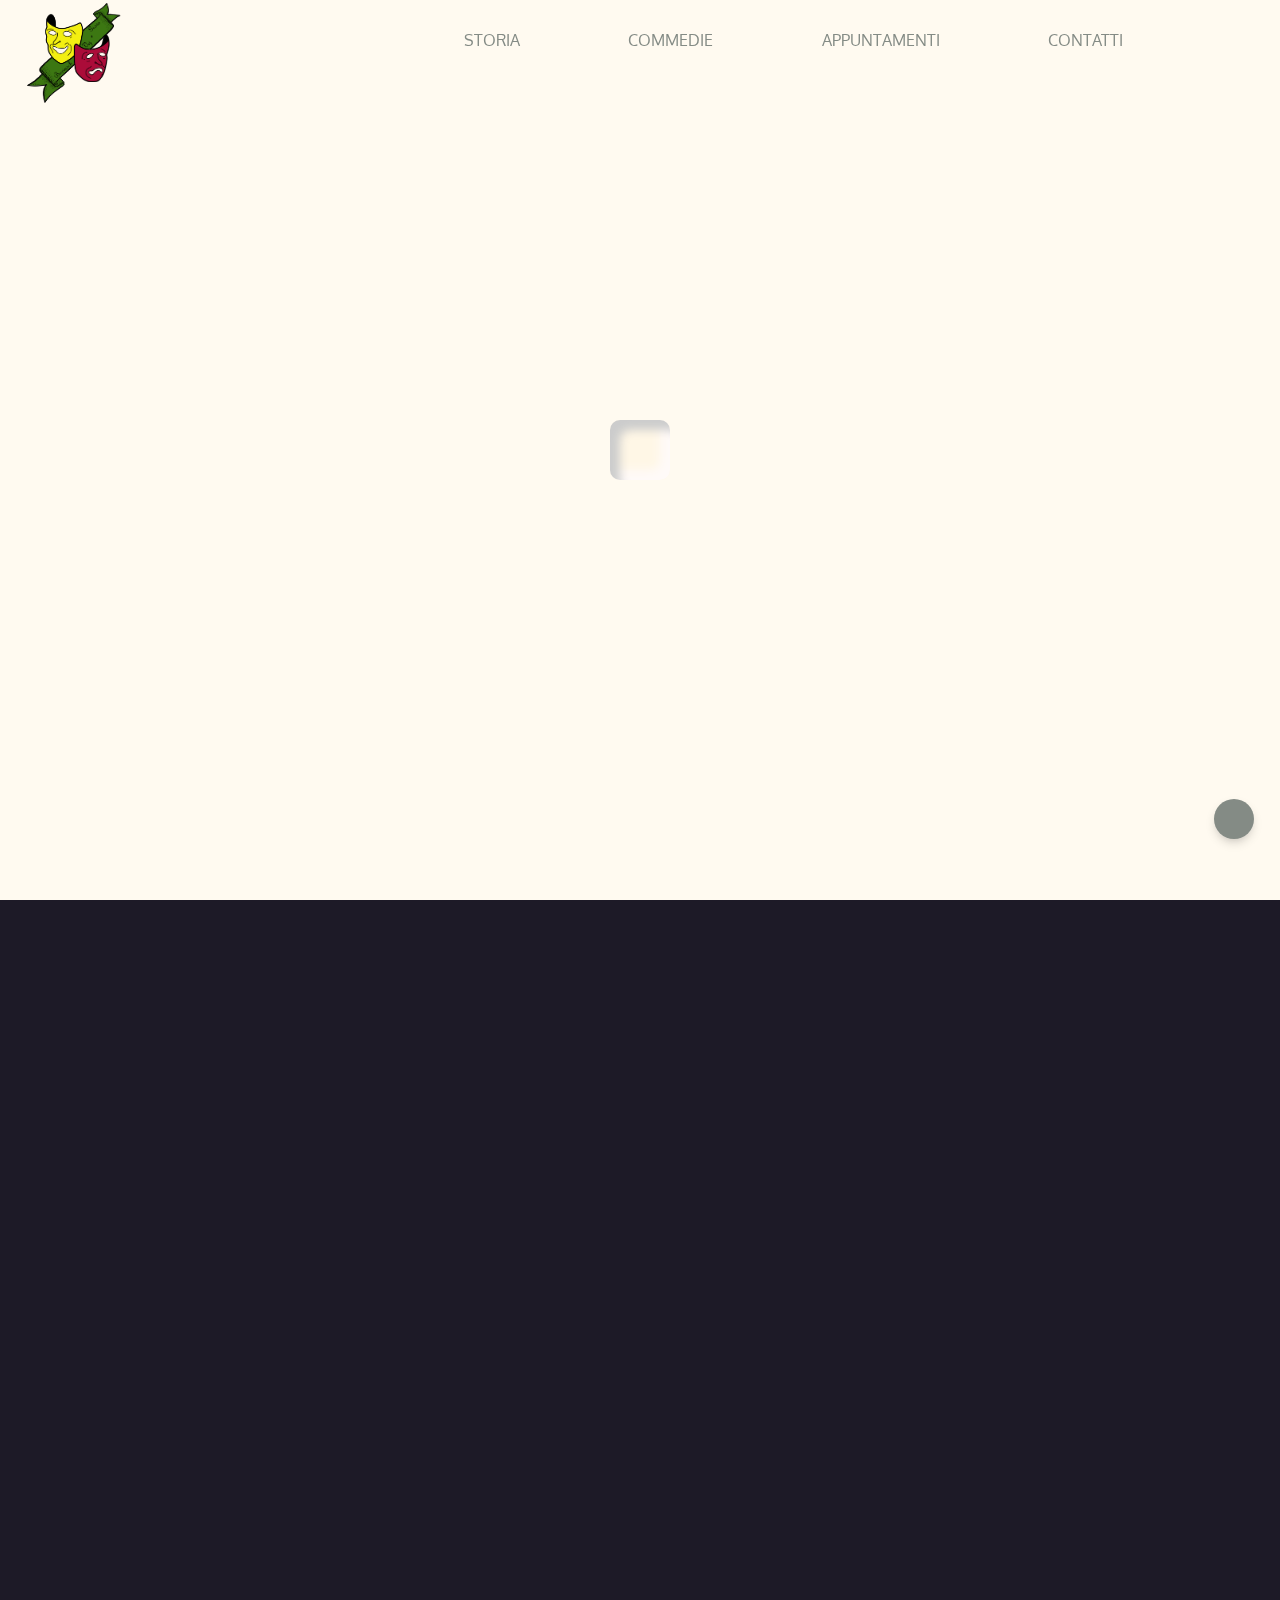
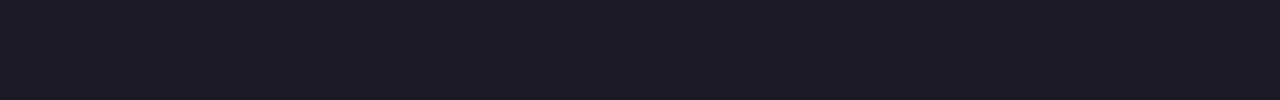
==== sito/contatti.html @ 2f7c29df "up" ====
<!DOCTYPE html>
<html lang="it">
    <head>
        <meta charset="UTF-8">
        <meta http-equiv="X-UA-Compatible" content="IE=edge">
        <meta name="viewport" content="width=device-width, initial-scale=1.0">
        <meta name="description" content="Sito per la compagnia teatrale Vej e Giovo 'd Buriasch">
        <meta name="keywords" content="Teatro, Buriasco, Spettacolo">
        <meta name="author" content="Cixi Ethan">
        <link rel="stylesheet" href="./style.css">
        <script src="https://kit.fontawesome.com/68a89ebcb8.js" crossorigin="anonymous"></script>
        <link rel="icon" href="./img/logo_nosfondo.png">
        <title>Vej e Giovo 'd Buriasch</title>
    </head>
    
    <body>
        <header>
            <div class="logo-container">
                <a href="index.html"><img src="./img/logo_svg.svg" alt="logo" id="logo-nav"></a>
            </div>
            <nav>
                <ul class="nav-links">
                    <li><a href="#storia" class="nav-link">Storia</a></li>
                    <li><a href="#commedie" class="nav-link">Commedie</a></li>
                    <li><a href="#appuntamenti" class="nav-link">Appuntamenti</a></li>
                    <li><a href="#contatti" class="nav-link">Contatti</a></li>
                </ul>
            </nav>
            
        </header>

        <div class="container">

            <section class="section storia" id="storia">
                <div class="glassmorphism glassmorphism_animation">
                    <div class="container_image">
                        <img src="img/Immagine9.jpg" alt="mare granda" class="image_inside">
                    </div>
                    <div class="title_paragraph">
                        <h2>
                            <a href="#" class="link">la nostra Storia</a>
                        </h2>
                        <p class="paragraph">
                            Lorem ipsum, dolor sit amet consectetur adipisicing elit. Voluptatem maiores
                            consequuntur dignissimos odit delectus molestiae, debitis omnis nesciunt magni
                            amet corrupti modi placeat ullam, eos quae laudantium neque earum porro?
                        </p>
                        
                    </div>
                </div>
            </section>

            <section class="section commedie" id="commedie">
                <div class="glassmorphism glassmorphism_animation">
                    <div class="container_image">
                        <img src="img/banana.jpg" id="banana" alt="banana" class="image_inside" style="width: 567px; height: 396px">
                    </div>
                    <div class="title_paragraph">
                        <h2>
                            <a href="#" class="link">Le Commedie</a>
                        </h2>
                        <p class="paragraph">
                            Lorem ipsum, dolor sit amet consectetur adipisicing elit. Voluptatem maiores
                            consequuntur dignissimos odit delectus molestiae, debitis omnis nesciunt magni
                            amet corrupti modi placeat ullam, eos quae laudantium neque earum porro?
                        </p>
                        
                    </div>
                </div>
            </section>

            <section class="section appuntamenti" id="appuntamenti">
                <div class="glassmorphism glassmorphism_animation">
                    <div class="container_image">
                        <img src="img/buriasco.jpg"  alt="Buriasco" class="image_inside">
                    </div>
                    <div class="title_paragraph">
                        <h2>
                            <a href="#" class="link">i prossimi Appuntamenti</a>
                        </h2>
                        <p class="paragraph">
                            Lorem ipsum, dolor sit amet consectetur adipisicing elit. Voluptatem maiores
                            consequuntur dignissimos odit delectus molestiae, debitis omnis nesciunt magni
                            amet corrupti modi placeat ullam, eos quae laudantium neque earum porro?
                        </p>
                        
                    </div>
                </div>
            </section>

            <section class="section contatti" id="contatti">
                <div class="glassmorphism glassmorphism_animation">
                    <div class="container_image">
                        <img src="img/banana.jpg" alt="snitch" class="image_inside" style="width: 567px; height: 396px">
                    </div>
                    <div class="title_paragraph">
                        <h2>
                            <a href="contatti.html" class="link">i nostri Contatti</a>
                        </h2>
                        <p class="paragraph">
                            Lorem ipsum, dolor sit amet consectetur adipisicing elit. Voluptatem maiores
                            consequuntur dignissimos odit delectus molestiae, debitis omnis nesciunt magni
                            amet corrupti modi placeat ullam, eos quae laudantium neque earum porro?
                        </p>
                        
                    </div>
                </div>
            </section>
        </div>

        <div class="sbuttons">
 
            <a href="#" target="_blank" class="sbutton whatsapp" tooltip="WhatsApp"><i class="fab fa-whatsapp"></i></a>  
             
            <a href="#" target="_blank" class="sbutton fb" tooltip="Facebook"><i class="fab fa-facebook-f"></i></a>
           
            <a href="#" target="_blank" class="sbutton instagram" tooltip="Instagram"><i class="fab fa-instagram"></i></a>
           
            <a target="_blank" class="sbutton mainsbutton" tooltip="Share"><i class="fas fa-share-alt"></i></a>
             
        </div>

        <footer>

        </footer>

    </body>
</html>
---- sito/style.css ----
@import url('https://fonts.googleapis.com/css2?family=Great+Vibes&display=swap');
@import url('https://fonts.googleapis.com/css2?family=Oxygen:wght@300;400&display=swap');

*{
    margin: 0px;
    padding: 0px;
    box-sizing: border-box;
}

body{
    font-family: 'Oxygen', sans-serif;
    background-color: #fffaf0;
    height: 100vh;
    overflow: hidden;
}

h2{
  font-family: 'Great Vibes', serif;
  font-size:2.5em;
  position: relative;
}

/*header*/
header{
    display: flex;
    width:90%;
    left: 2%;
    height: 80px;
    margin: auto;
    align-items: center;
    position: fixed;
    z-index: 1;
}
#logo-nav{
    height: 100px;
    width: 100px;
}
.logo-container{
    flex: 1;
    margin-top: 30px;
}
nav{
    flex: 2;
}
.nav-links,.logo-container{
    display: flex;
}
.nav-links{
    justify-content: space-around;
    list-style: none;
}
.nav-link{
    color: #848b85;
    text-decoration: none;
    font-size: 1em;
    transition: all .5s;
    text-transform: uppercase;
}
.nav-link:hover{
    padding: 12px;
    border-radius: 10px;
    border: 2px solid #848b85;
    color: #1d1a27;
    -webkit-box-shadow: 4px 4px 10px 0px #848b85;
    -moz-box-shadow: 4px 4px 10px 0px #848b85;
    -o-box-shadow: 4px 4px 10px 0px #848b85;
    box-shadow: 4px 4px 10px 0px #848b85;
}

/*LOGO*/
h1{
  display: flex;
  justify-content: center;
  align-items: center;
}
.container-title{
  display: flex;
  justify-content: center;
  align-items: center;
  position: relative;
}
#title{
  animation: fill 0.5s ease forwards 3.5s;
  z-index: 1;
}

#title path:nth-child(1){
  stroke-dasharray:1071 1073;
  stroke-dashoffset:1072;
  animation:disegno 3440ms linear 0ms forwards;
}
#title path:nth-child(2){
  stroke-dasharray:303 305;
  stroke-dashoffset:304;
  animation:disegno 3440ms linear 7ms forwards;
}
#title path:nth-child(3){
  stroke-dasharray:526 528;
  stroke-dashoffset:527;
  animation:disegno 3440ms linear 15ms forwards;
}
#title path:nth-child(4){
  stroke-dasharray:303 305;
  stroke-dashoffset:304;
  animation:disegno 3440ms linear 22ms forwards;
}
#title path:nth-child(5){
  stroke-dasharray:1354 1356;
  stroke-dashoffset:1355;
  animation:disegno 3440ms linear 30ms forwards;
}
#title path:nth-child(6){
  stroke-dasharray:230 232;
  stroke-dashoffset:231;
  animation:disegno 3440ms linear 37ms forwards;
}
#title path:nth-child(7){
  stroke-dasharray:357 359;
  stroke-dashoffset:358;
  animation:disegno 3440ms linear 45ms forwards;
}
#title path:nth-child(8){
  stroke-dasharray:253 255;
  stroke-dashoffset:254;
  animation:disegno 3440ms linear 52ms forwards;
}
#title path:nth-child(9){
  stroke-dasharray:357 359;
  stroke-dashoffset:358;
  animation:disegno 3440ms linear 60ms forwards;
}

@keyframes disegno{
  to{
    stroke-dashoffset:0;
  }
}
@keyframes fill{
  from{
    fill: transparent;
    stroke-opacity:1
  }
  to{
    fill: #1d1a27;
    stroke-opacity:0;
  }
}

#yellow{
  position: absolute;
  transform: translate(-60%, -10%);
  fill: #f3ef11;
  stroke-opacity:0;
  filter: blur(5px);
  z-index: 1;
}
#red{
  position: absolute;
  transform: translate(-140%, -90%);
  fill: #ab0c39;
  stroke-opacity:0;
  filter: blur(5px);
  z-index: -1;
}

.container-title .container-blur #red, .container-title .container-blur #yellow{
  opacity: 0;
  transition: opacity .3s linear;
}
.container-title:hover .container-blur #red, .container-title:hover .container-blur #yellow{
  opacity: 1;
}

/*main*/
.container{
    width: 100%;
    height: 100%;
    overflow-y: scroll;
    scroll-behavior: smooth;
    scroll-snap-type: y mandatory;
}

section{
    display: flex;
    align-items: center;
    justify-content: center;
    width: 100%;
    height: 100vh;
    scroll-snap-align: center;
}


/* BUTTONS */
.sbuttons {
    bottom: 5%;
    position: fixed;
    margin: 1em;
    right: 10px;
  }
  .sbutton {
    display: block;
    width: 40px;
    height: 40px;
    border-radius: 50%;
    text-align: center;
    color: white;
    margin: 20px auto 0;
    box-shadow: 0px 5px 11px -2px rgba(0, 0, 0, 0.18), 0px 4px 12px -7px rgba(0, 0, 0, 0.15);
    cursor: pointer;
    -webkit-transition: all .1s ease-out;
    transition: all .1s ease-out;
    position: relative;
  }
  .sbutton > i {
    font-size: 25px;
    line-height: 40px;
    transition: all .2s ease-in-out;
    transition-delay: 2s;
  }
  .sbutton:active,
  .sbutton:focus,
  .sbutton:hover {
    box-shadow: 0 0 4px rgba(0, 0, 0, .14), 0 4px 8px rgba(0, 0, 0, .28);
  }
  .sbutton:not(:last-child) {
    width: 40px;
    height: 40px;
    margin: 20px auto 0;
    opacity: 0;
  }
  .sbutton:not(:last-child) > i {
    font-size: 25px;
    line-height: 40px;
    transition: all .3s ease-in-out;
  }
  .sbuttons:hover .sbutton:not(:last-child) {
    opacity: 1;
    width: 40px;
    height: 40px;
    margin: 15px auto 0;
  }
  .sbutton:nth-last-child(1) {
    -webkit-transition-delay: 30ms;
    transition-delay: 30ms;
  }
  .sbutton:not(:last-child):nth-last-child(2) {
    -webkit-transition-delay: 35ms;
    transition-delay: 35ms;
  }
  .sbutton:not(:last-child):nth-last-child(3) {
    -webkit-transition-delay: 70ms;
    transition-delay: 70ms;
  }
  .sbutton:not(:last-child):nth-last-child(4) {
    -webkit-transition-delay: 105ms;
    transition-delay: 105ms;
  }
   
  [tooltip]:before {
    border-radius: 3px;
    background-color: #585858;
    color: #fff;
    content: attr(tooltip);
    font-size: 12px;
    visibility: hidden;
    opacity: 0;
    padding: 5px 7px;
    margin-right: 10px;
    position: absolute;
    right: 100%;
    bottom: 20%;
    white-space: nowrap;
  }
   
  [tooltip]:hover:before,
  [tooltip]:hover:after {
    visibility: visible;
    opacity: 1;
  }
  .sbutton.mainsbutton {
    background: #848b85;
  }
  .sbutton.instagram {
    background: #d6249f;
    background: radial-gradient(circle at 30% 107%, #fdf497 0%, #fdf497 5%, #fd5949 45%,#d6249f 60%,#285AEB 90%);
  }
  .sbutton.fb {
    background: #3F51B5;
  }
  .sbutton.whatsapp {
    background: #00e676;
  }

/*SECTIONS*/

.glassmorphism {
  position: relative;
  border-radius: 10px;
  width: 60px;
  height: 60px;
  background: #fff7e6;
  box-shadow:  0 0 0 #cccccc,
               0 0 0 #ffffff,
                10px 10px 10px #cccccc inset,
                -10px -10px 10px #fffaf8 inset;
}
.glassmorphism_animation{
  animation: anime 3s cubic-bezier(0.16, 1, 0.3, 1) 1s forwards;
}
@keyframes anime {
  0% {
    width: 60px;
    height: 60px;
    background: #fff7e6;
    box-shadow:  0 0 0 #cccccc,
                 0 0 0 #ffffff,
                  10px 10px 10px #cccccc inset,
                  -10px -10px 10px #fffaf8 inset;
  }
  25% {
    width: 60px;
    height: 60px;
    background: #fff7e6;
    box-shadow:  10px 10px 10px #cccccc,
                 10px 10px 10px #ffffff,
                 0 0 0 #cccccc inset,
                 0 0 0 #fffaf8 inset;
  }
  50% {
    width: 60px;
    height: 70%;
    background: #fff7e6;
    box-shadow:  10px 10px 10px #cccccc,
                 10px 10px 10px #ffffff,
                 0 0 0 #cccccc inset,
                 0 0 0 #fffaf8 inset;
  }
  100% {
    width: 80%;
    height: 70%;
    background: #fff7e6;
    box-shadow:  40px 40px 40px #cccccc,
                 0 0 0 #ffffff,
                 0 0 0 #cccccc inset,
                 2px 2px 2px #fffaf8 inset;
  }
}

.container_image{
  height:250px;
  width:250px;
  overflow:hidden;
  border-radius:50%;
  position: absolute;
  top: 20%;
  left: 60%;
  opacity: 0;
  animation: image 1s linear 4s 1 forwards;
  transition:.3s;
}
@keyframes image {
  from {opacity: 0;}
  to {opacity: 1;}
}
.container_image:hover{
  height:350px;
  width:450px;
  border-radius:10px;
  transform: translate(-20%, -15%);
  box-shadow: 5px 5px 16px 1px #b2beb5;
}
.image_inside{
  position: absolute;
  display: flex;
  align-items: center;
  justify-content: center;
  transform: translateX(-20%);
}
.title_paragraph{
  position:absolute;
  width:45%;
  height:80%;
  top: 20%;
  left: 5%;
  opacity: 0;
  animation: image 2s linear 4s 1 forwards;
}
.link{
  color: black;
  text-decoration: none;
  background-image: linear-gradient(90deg, #f3ef11, #ab0c39);
  background-size:0% 3px;
  background-repeat: no-repeat;
  background-position:left bottom;
  transition: background-size 300ms ease;
}
.link:hover{
  background-size: 100% 3px;
}

.paragraph{
  padding: 25px 0px;
}

/*FOOTER*/

footer{
  background-color: #1d1a27;
  height: 800px;
  width: 100%;
}

/*colors
#373ae2 blu
#d7b5ff rosa
##44bea4 acqua
#1d1a27  grigio scuro
#b2beb5 grigio chiaro 1

#a294cf violetto bello a caso pastello
*/


/*se volessi aggiungere un bg

section.intitial-page-title{
    background: url('https://source.unsplash.com/W_29nYyiIpA/1920x1080') no-repeat center center/cover; 
}*/
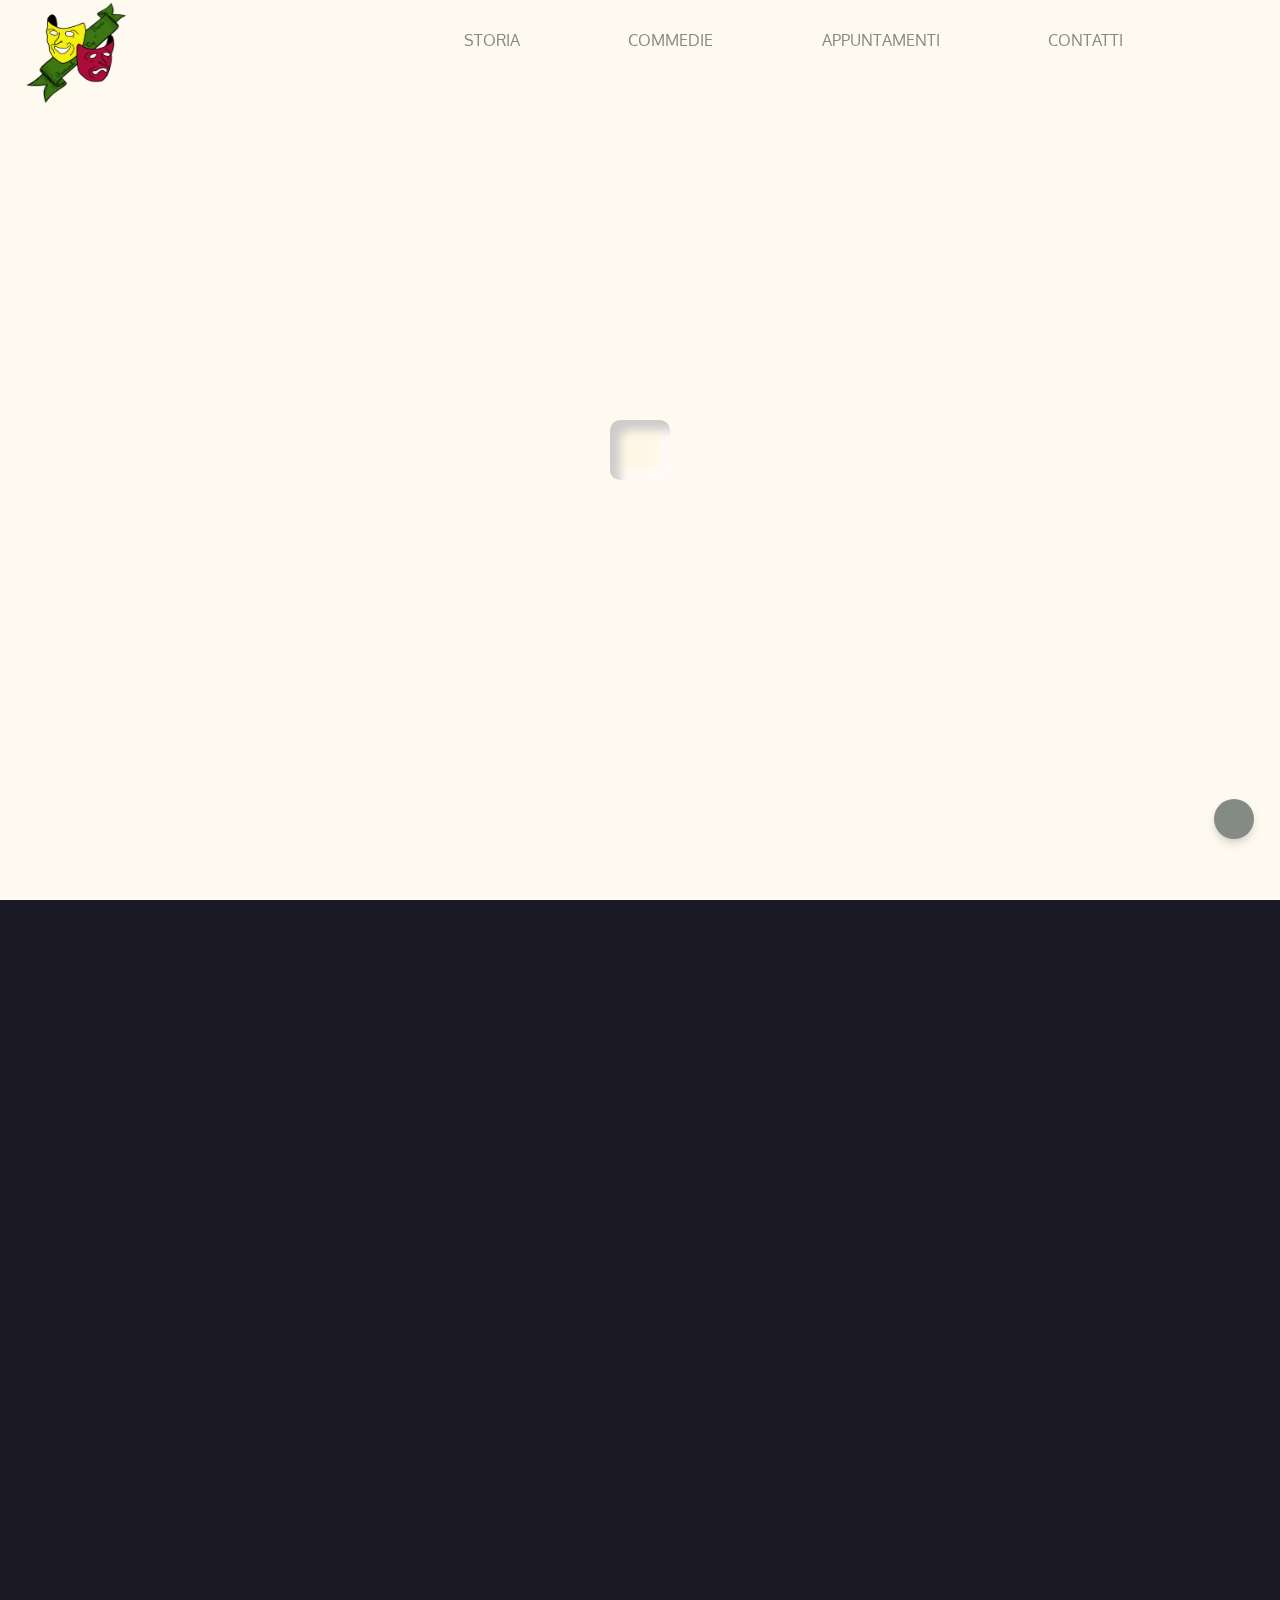
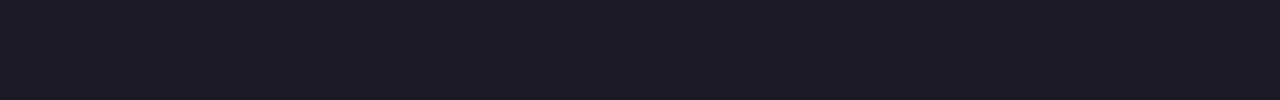
==== commit 9554e7e1: "commit" ====
--- a/sito/contatti.html
+++ b/sito/contatti.html
@@ -16,7 +16,7 @@
     <body>
         <header>
             <div class="logo-container">
-                <a href="index.html"><img src="./img/logo_svg.svg" alt="logo" id="logo-nav"></a>
+                <a href="index.html"><img src="./img/logo_nosfondo.png" alt="logo" id="logo-nav"></a>
             </div>
             <nav>
                 <ul class="nav-links">
--- a/sito/style.css
+++ b/sito/style.css
@@ -42,12 +42,11 @@
 nav{
     flex: 2;
 }
-.nav-links,.logo-container{
-    display: flex;
-}
 .nav-links{
     justify-content: space-around;
     list-style: none;
+    display: flex;
+    flex-wrap: wrap;
 }
 .nav-link{
     color: #848b85;
@@ -65,6 +64,82 @@
     -moz-box-shadow: 4px 4px 10px 0px #848b85;
     -o-box-shadow: 4px 4px 10px 0px #848b85;
     box-shadow: 4px 4px 10px 0px #848b85;
+}
+.menu{
+  background-color: transparent;
+  border: 0;
+  color: #848b85;
+  display: none;
+  position: fixed;
+  top: 5%;
+  right: 5%;
+  cursor: pointer;
+}
+.menu:active{
+  color: #1d1a27;
+}
+ 
+@media screen and (max-width: 768px) {
+  nav{
+    position: absolute;
+    top: 110px;
+    display: flex;
+    justify-content: center;
+    align-items: center;
+    
+  }
+  .nav-link{
+    display: none;
+    opacity: 1;
+  }
+  .menu{
+    display: block;
+  }
+  .nav-link-open{
+    display: inline-block;
+  }
+  @media screen and (orientation:portrait) {
+    #title, #red, #yellow{
+      width: 300px;
+    }
+  }
+  .nav-links.responsive{
+    background: #fffaf0;
+  }
+  .nav-links.responsive li{
+    float: none;
+    display: block;
+    width: 100%;
+    justify-content: center;
+  }
+  .nav-links a {
+    display: block;
+    padding: 0;
+    border: none;
+    -webkit-box-shadow: none;
+    -moz-box-shadow: none;
+    -o-box-shadow: none;
+    box-shadow: none;
+    margin: 8px 0px;
+    color: #1d1a27;
+    opacity: 0;
+    transition: linear 0.2s;
+    transition-delay: 0.1s;
+    
+  }
+  .nav-links.responsive a {
+    display: block;
+    padding: 0;
+    border: none;
+    -webkit-box-shadow: none;
+    -moz-box-shadow: none;
+    -o-box-shadow: none;
+    box-shadow: none;
+    margin: 8px 0px;
+    color: #1d1a27;
+    opacity: 1;
+    
+  }
 }
 
 /*LOGO*/
@@ -211,7 +286,7 @@
     transition: all .1s ease-out;
     position: relative;
   }
-  .sbutton > i {
+  .sbutton i {
     font-size: 25px;
     line-height: 40px;
     transition: all .2s ease-in-out;
@@ -222,23 +297,34 @@
   .sbutton:hover {
     box-shadow: 0 0 4px rgba(0, 0, 0, .14), 0 4px 8px rgba(0, 0, 0, .28);
   }
+  
   .sbutton:not(:last-child) {
     width: 40px;
     height: 40px;
     margin: 20px auto 0;
     opacity: 0;
   }
+  
   .sbutton:not(:last-child) > i {
     font-size: 25px;
     line-height: 40px;
     transition: all .3s ease-in-out;
   }
+
   .sbuttons:hover .sbutton:not(:last-child) {
     opacity: 1;
     width: 40px;
     height: 40px;
     margin: 15px auto 0;
   }
+@media screen and (max-width: 768px){
+  .sbuttons.active .sbutton:not(:last-child) {
+    opacity: 1;
+    width: 40px;
+    height: 40px;
+    margin: 15px auto 0;
+  }
+}
   .sbutton:nth-last-child(1) {
     -webkit-transition-delay: 30ms;
     transition-delay: 30ms;
